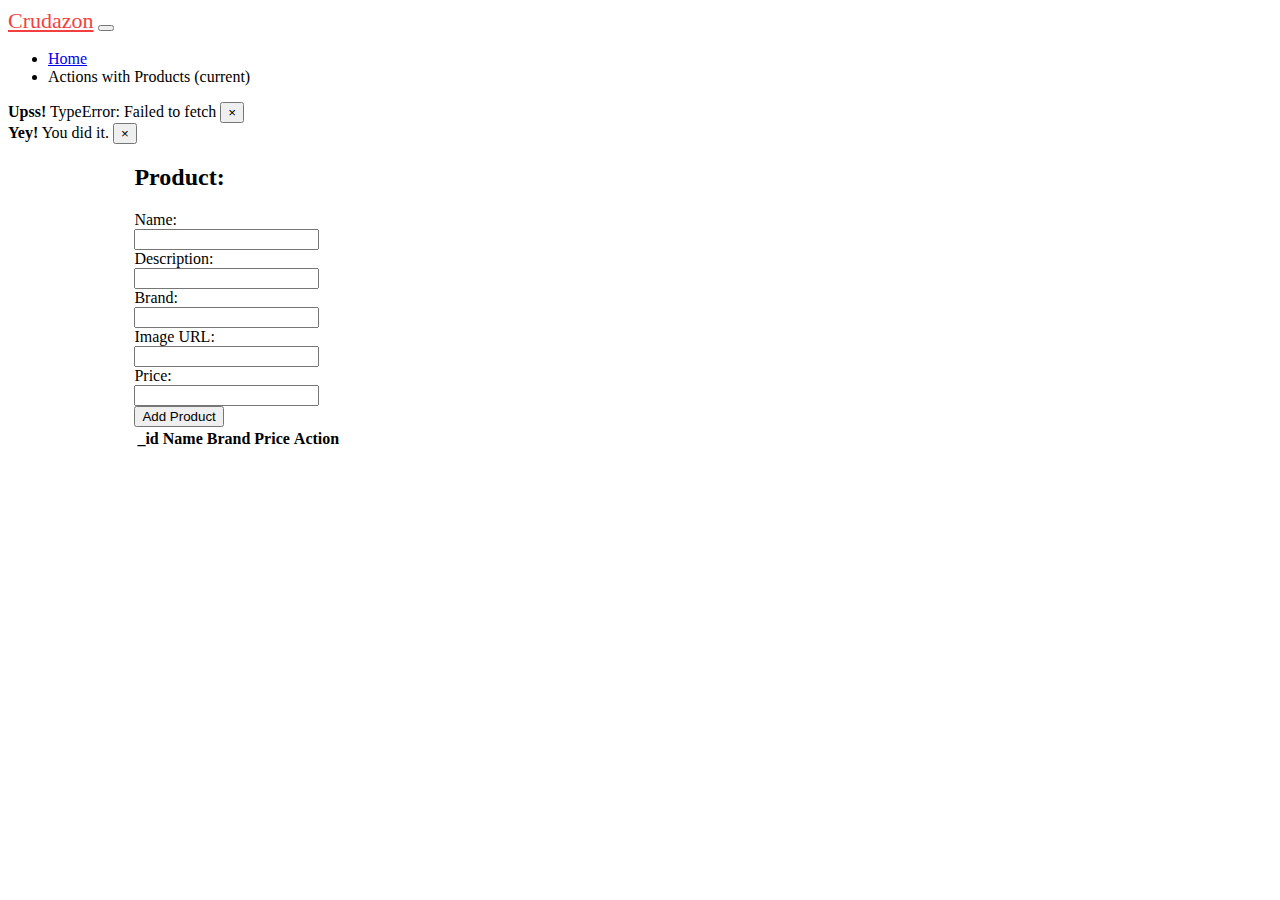
==== back-office.html @ 02c3e457 "Initial Commit" ====
<!DOCTYPE html>
<html lang="en">

<head>
    <meta charset="UTF-8">
    <meta http-equiv="X-UA-Compatible" content="IE=edge">
    <meta name="viewport" content="width=device-width, initial-scale=1.0">
    <title>Actions with Products</title>
    <link rel="stylesheet" href="https://cdn.jsdelivr.net/npm/bootstrap@4.6.2/dist/css/bootstrap.min.css"
        integrity="sha384-xOolHFLEh07PJGoPkLv1IbcEPTNtaed2xpHsD9ESMhqIYd0nLMwNLD69Npy4HI+N" crossorigin="anonymous">
    <link rel="stylesheet" href="style.css">
</head>

<body>
    <header>
        <nav class="navbar navbar-expand-lg navbar-dark bg-dark">
            <div class="container">
                <a class="navbar-brand" href="#">Crudazon</a>
                <button class="navbar-toggler" type="button" data-toggle="collapse"
                    data-target="#navbarSupportedContent" aria-controls="navbarSupportedContent" aria-expanded="false"
                    aria-label="Toggle navigation">
                    <span class="navbar-toggler-icon"></span>
                </button>

                <div class="collapse navbar-collapse" id="navbarSupportedContent">
                    <ul class="navbar-nav mr-auto">
                        <li class="nav-item">
                            <a class="nav-link" href="index.html">Home</a>
                        </li>
                        <li class="nav-item active">
                            <a class="nav-link">Actions with Products <span class="sr-only">(current)</span></a>
                        </li>
                    </ul>
                </div>
            </div>
        </nav>
        <div class="container mt-2">
            <div class="alert d-none alert-danger alert-dismissible fade show" role="alert">
                <strong>Upss!</strong> <span></span>
                <button type="button" class="close" data-dismiss="alert" aria-label="Close">
                    <span aria-hidden="true">&times;</span>
                </button>
            </div>
        </div>
        <div class="container d-none mt-2">
            <div class="alert alert-success alert-dismissible fade show" role="alert">
                <strong>Yey!</strong> You did it.
                <button type="button" class="close" data-dismiss="alert" aria-label="Close">
                    <span aria-hidden="true">&times;</span>
                </button>
            </div>
        </div>
    </header>
    <div class="container my-5">
        <div class="form-container">
            <h2 class="mb-5">Product:</h2>
            <form>
                <div class="form-group row">
                    <label for="product-name" class="col-sm-2 col-form-label">Name:</label>
                    <div class="col-sm-10">
                        <input type="text" class="form-control" id="product-name">
                    </div>
                </div>
                <div class="form-group row">
                    <label for="product-description" class="col-sm-2 col-form-label">Description:</label>
                    <div class="col-sm-10">
                        <input type="text" class="form-control" id="product-description">
                    </div>
                </div>
                <div class="form-group row">
                    <label for="product-brand" class="col-sm-2 col-form-label">Brand:</label>
                    <div class="col-sm-10">
                        <input type="text" class="form-control" id="product-brand">
                    </div>
                </div>
                <div class="form-group row">
                    <label for="product-image" class="col-sm-2 col-form-label">Image URL:</label>
                    <div class="col-sm-10">
                        <input type="text" class="form-control" id="product-image">
                    </div>
                </div>
                <div class="form-group row">
                    <label for="product-price" class="col-sm-2 col-form-label">Price:</label>
                    <div class="col-sm-10">
                        <input type="number" class="form-control" id="product-price">
                    </div>
                </div>
                <div class="d-flex justify-content-center mt-5">
                    <button onclick="addNewProduct(event)" type="submit" class="btn btn-primary">Add Product</button>
                    <button onclick="editProduct(event)" type="submit" class="btn btn-success">Save Changes</button>
                </div>
            </form>
        </div>
    </div>

    <div class="container my-5">
        <div class="form-container">
            <table class="table">
                <thead>
                    <tr>
                        <th scope="col">_id</th>
                        <th scope="col">Name</th>
                        <th scope="col">Brand</th>
                        <th scope="col">Price</th>
                        <th scope="col">Action</th>
                    </tr>
                </thead>
                <tbody>
                </tbody>
            </table>
        </div>
    </div>

    <script src="https://cdn.jsdelivr.net/npm/jquery@3.5.1/dist/jquery.slim.min.js"
        integrity="sha384-DfXdz2htPH0lsSSs5nCTpuj/zy4C+OGpamoFVy38MVBnE+IbbVYUew+OrCXaRkfj"
        crossorigin="anonymous"></script>
    <script src="https://cdn.jsdelivr.net/npm/popper.js@1.16.1/dist/umd/popper.min.js"
        integrity="sha384-9/reFTGAW83EW2RDu2S0VKaIzap3H66lZH81PoYlFhbGU+6BZp6G7niu735Sk7lN"
        crossorigin="anonymous"></script>
    <script src="https://cdn.jsdelivr.net/npm/bootstrap@4.6.2/dist/js/bootstrap.min.js"
        integrity="sha384-+sLIOodYLS7CIrQpBjl+C7nPvqq+FbNUBDunl/OZv93DB7Ln/533i8e/mZXLi/P+"
        crossorigin="anonymous"></script>
    <script src="back-office.js"></script>
</body>

</html>
---- style.css ----
.navbar-dark .navbar-brand {
    color: #F33F3F;
    font-size: 22px;
}

.jumbotron {
    background: radial-gradient(circle, rgba(0, 0, 0, 0.35647762522977944) 0%, rgba(0, 0, 0, 1) 100%), url("https://images.unsplash.com/photo-1556740714-a8395b3bf30f?ixlib=rb-4.0.3&ixid=MnwxMjA3fDB8MHxwaG90by1wYWdlfHx8fGVufDB8fHx8&auto=format&fit=crop&w=1170&q=80");
    background-size: cover;
    background-position: 80%;
    min-height: 80vh;
}

.jumbotron .container {
    min-height: 60vh;
}

.jumbotron h1 {
    color: white;
    font-size: 70px;
}

.jumbotron h3 {
    color: #F33F3F;
}

.products-container {
    margin-top: 150px;
}

.products-container h2 {
    margin-block: 7rem;
}

.form-container {
    max-width: 80%;
    margin-inline: auto;
}
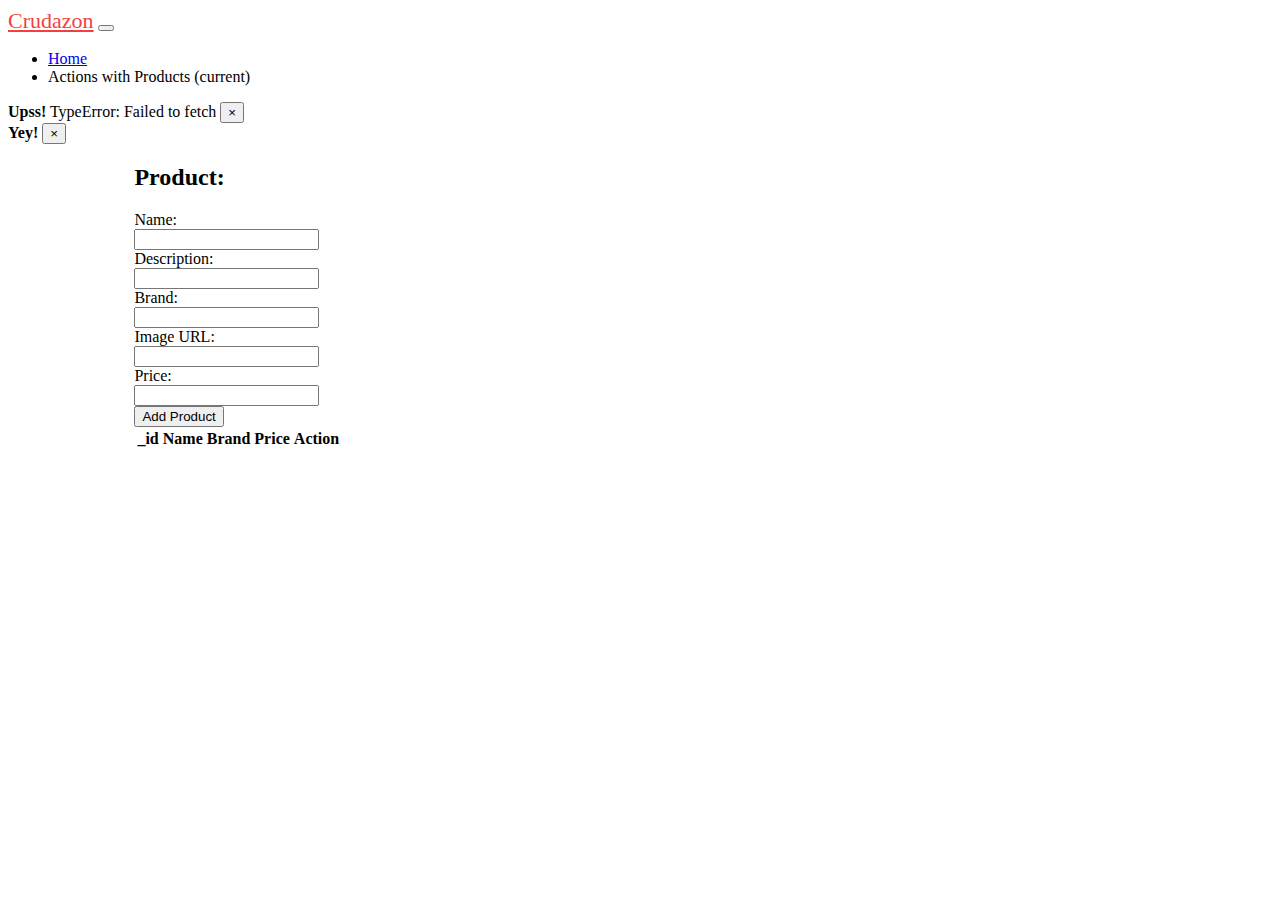
==== commit 750e53d3: "Added error and success handlers" ====
--- a/back-office.html
+++ b/back-office.html
@@ -42,9 +42,9 @@
                 </button>
             </div>
         </div>
-        <div class="container d-none mt-2">
-            <div class="alert alert-success alert-dismissible fade show" role="alert">
-                <strong>Yey!</strong> You did it.
+        <div class="container mt-2">
+            <div class="alert d-none alert-success alert-dismissible fade show" role="alert">
+                <strong>Yey!</strong> <span></span>
                 <button type="button" class="close" data-dismiss="alert" aria-label="Close">
                     <span aria-hidden="true">&times;</span>
                 </button>
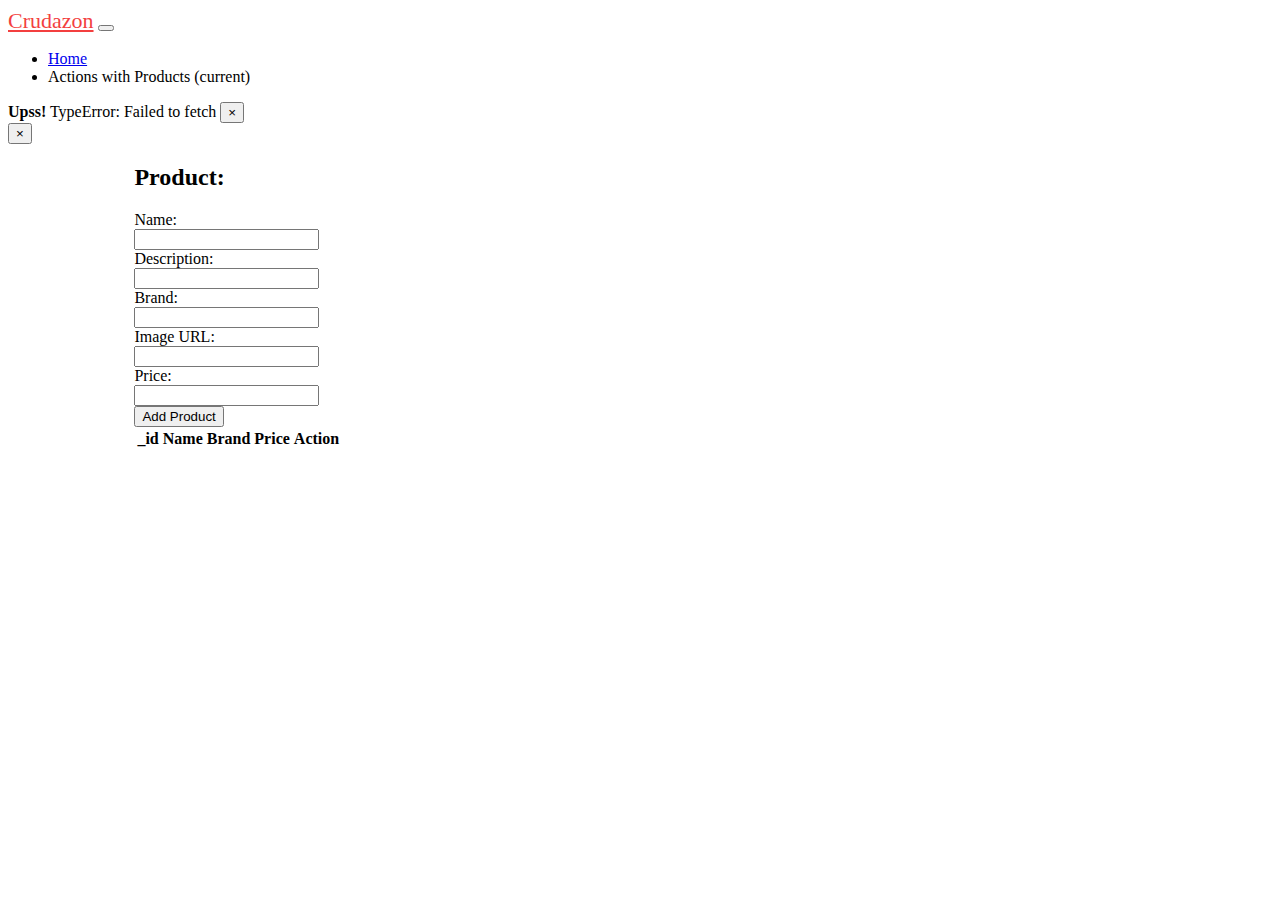
==== commit 170fe668: "Updated details page" ====
--- a/back-office.html
+++ b/back-office.html
@@ -44,7 +44,7 @@
         </div>
         <div class="container mt-2">
             <div class="alert d-none alert-success alert-dismissible fade show" role="alert">
-                <strong>Yey!</strong> <span></span>
+                <span></span>
                 <button type="button" class="close" data-dismiss="alert" aria-label="Close">
                     <span aria-hidden="true">&times;</span>
                 </button>
--- a/style.css
+++ b/style.css
@@ -34,4 +34,9 @@
 .form-container {
     max-width: 80%;
     margin-inline: auto;
+}
+
+.modal-content {
+    background-color: transparent;
+    border: none;
 }